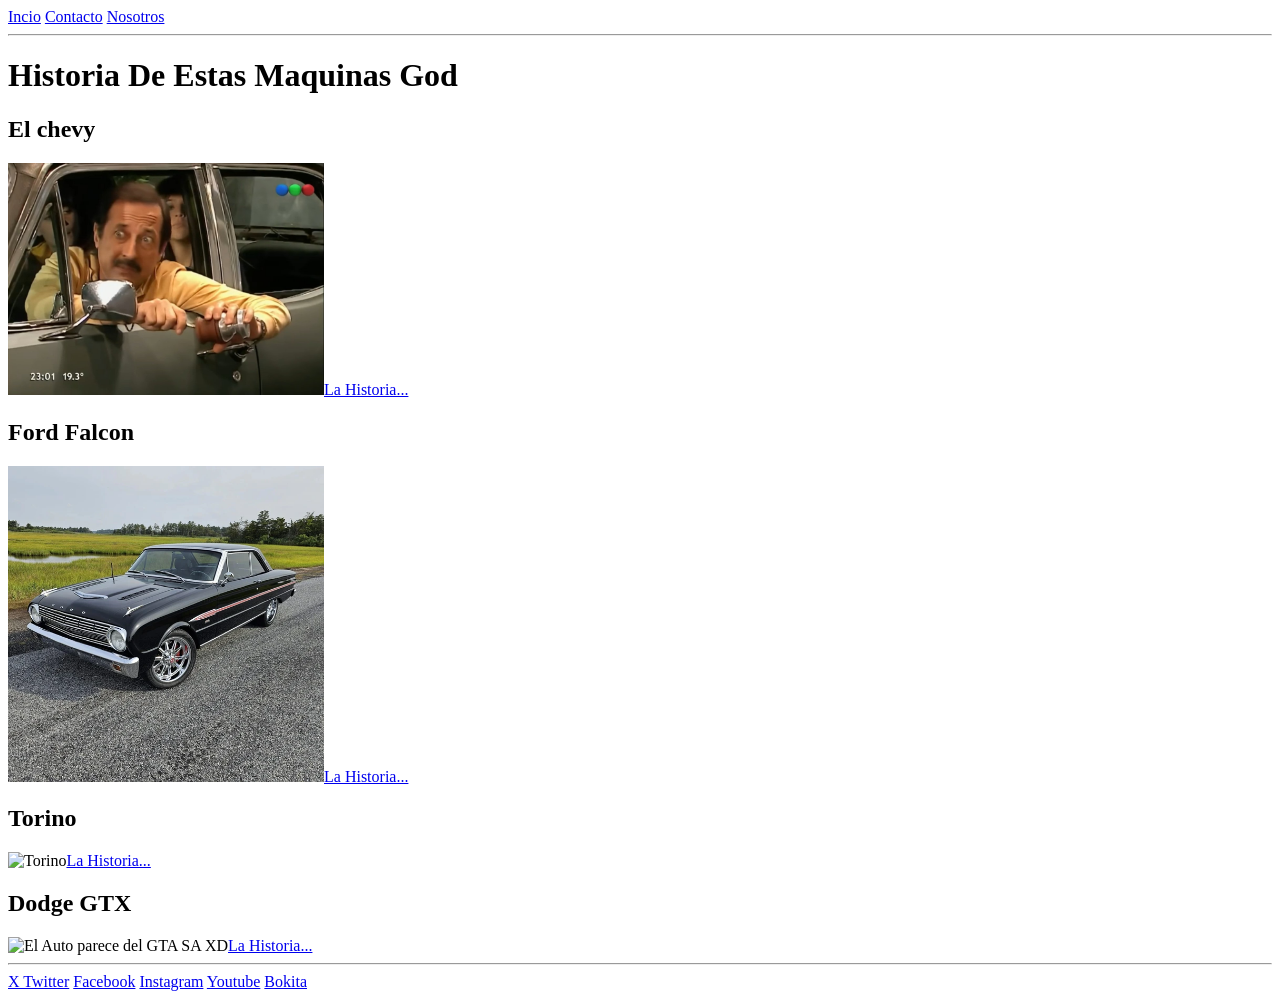
==== Practicas de rolling code/Historia Autos/Index.html @ 560a1ccd "primer commit" ====
<!DOCTYPE html>
<html lang="en">
<head>
    <meta charset="UTF-8">
    <meta name="viewport" content="width=device-width, initial-scale=1.0">
    <title>Historia</title>
</head>
<body>
    <header>
        <a href="Index.html">Incio</a>
        <a href="pages/contacto.html">Contacto</a>
        <a href="pages/Nosotros.html">Nosotros</a>
    </header>
    <hr>
    <main>
        <h1>Historia De Estas Maquinas God</h1>
        <h2>El chevy</h2>   
        <img src="access/img/Imag1.jpg" alt="El chevy del pepe" width="25%"><a href="pages/chevy.html">La Historia...</a>
        <h2>Ford Falcon</h2>
        <img src="access/img/imag2.webp" alt="Ford Falcon" width="25%"><a href="pages/error404.html">La Historia...</a>
        <h2>Torino</h2>
        <img src="https://encrypted-tbn0.gstatic.com/images?q=tbn:ANd9GcSa0M_G5s_vde7-q4BDf5Giytbg5mrax25GtQ&s" alt="Torino" width="25%"><a href="pages/error404.html">La Historia...</a>
        <h2>Dodge GTX</h2>
        <img src="https://www.testdelayer.com.ar/pruebas/dodge-gtx-v8-38.JPG" alt="El Auto parece del GTA SA XD" width="25%"><a href="pages/error404.html">La Historia...</a>
    </main>
    <hr>
    <footer>
        <a href="https://x.com/home" target="_blank" rel="noopener">X Twitter</a>
        <a href="https://www.facebook.com/" target="_blank" rel="noopener">Facebook</a>
        <a href="https://www.instagram.com/" target="_blank" rel="noopener">Instagram</a>
        <a href="https://www.youtube.com" target="_blank" rel="noopener">Youtube</a>
        <a href="https://www.youtube.com/watch?v=JwJpGYxbBiE&list=RDJwJpGYxbBiE&start_radio=1" target="_blank" rel="noopener">Bokita</a>
    </footer>
</body>
</html>
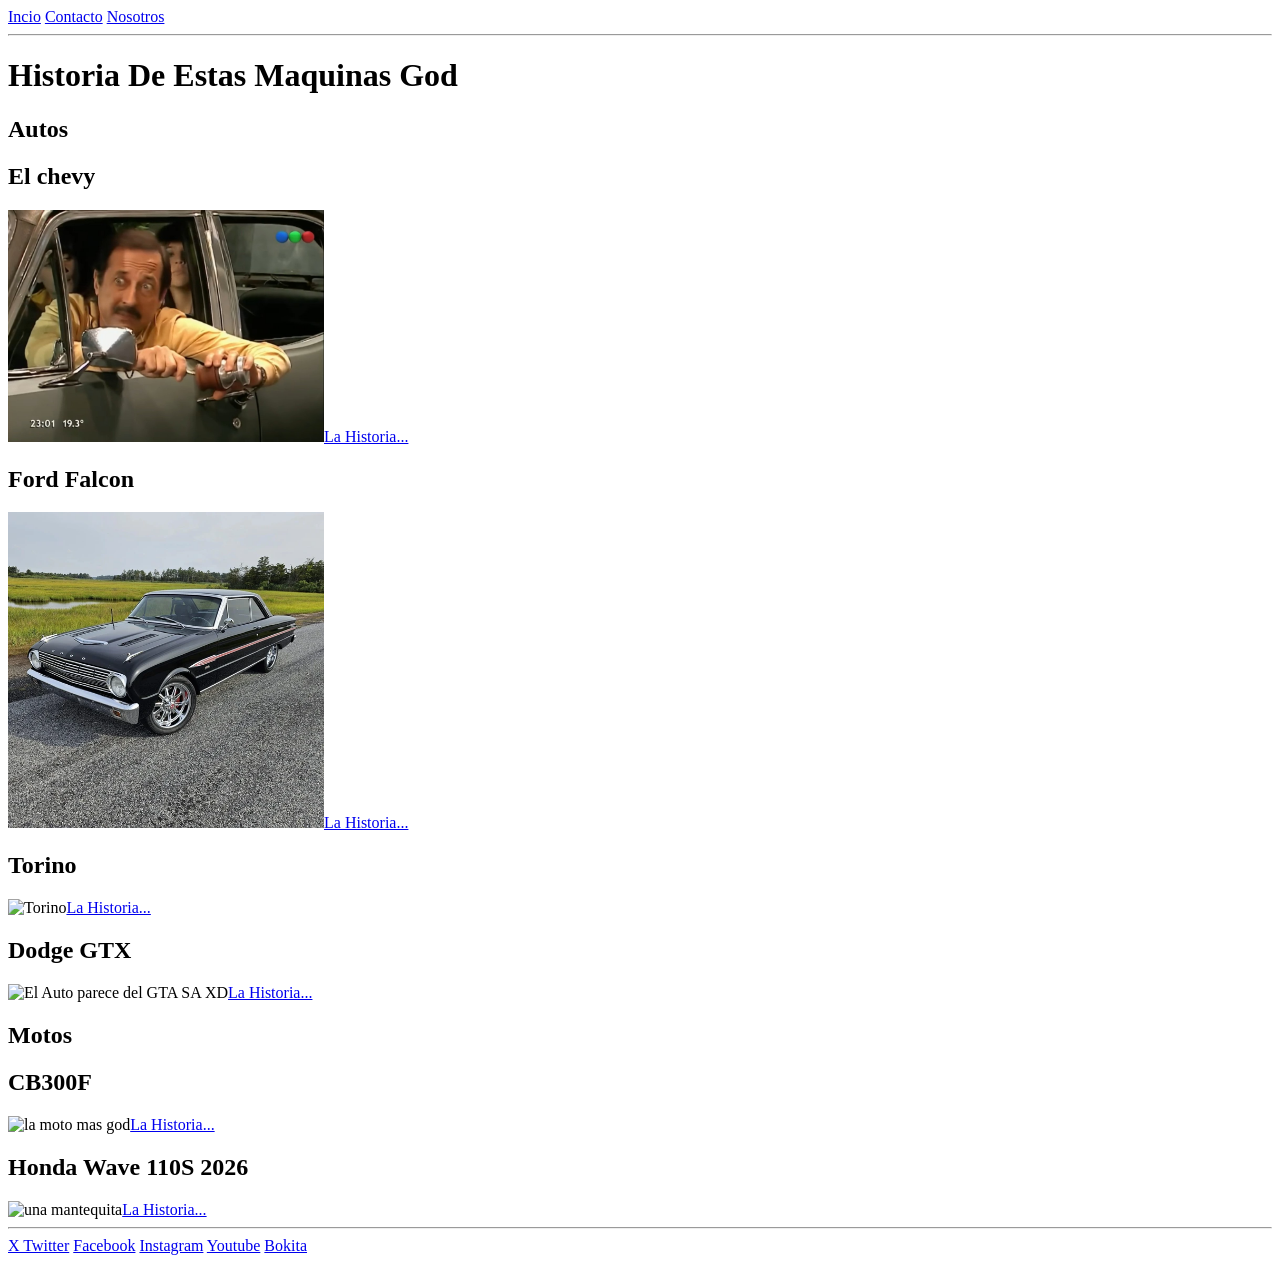
==== commit 12929f07: "segundo commit" ====
--- a/Practicas de rolling code/Historia Autos/Index.html
+++ b/Practicas de rolling code/Historia Autos/Index.html
@@ -1,10 +1,12 @@
 <!DOCTYPE html>
 <html lang="en">
+
 <head>
     <meta charset="UTF-8">
     <meta name="viewport" content="width=device-width, initial-scale=1.0">
     <title>Historia</title>
 </head>
+
 <body>
     <header>
         <a href="Index.html">Incio</a>
@@ -14,14 +16,41 @@
     <hr>
     <main>
         <h1>Historia De Estas Maquinas God</h1>
-        <h2>El chevy</h2>   
-        <img src="access/img/Imag1.jpg" alt="El chevy del pepe" width="25%"><a href="pages/chevy.html">La Historia...</a>
-        <h2>Ford Falcon</h2>
-        <img src="access/img/imag2.webp" alt="Ford Falcon" width="25%"><a href="pages/error404.html">La Historia...</a>
-        <h2>Torino</h2>
-        <img src="https://encrypted-tbn0.gstatic.com/images?q=tbn:ANd9GcSa0M_G5s_vde7-q4BDf5Giytbg5mrax25GtQ&s" alt="Torino" width="25%"><a href="pages/error404.html">La Historia...</a>
-        <h2>Dodge GTX</h2>
-        <img src="https://www.testdelayer.com.ar/pruebas/dodge-gtx-v8-38.JPG" alt="El Auto parece del GTA SA XD" width="25%"><a href="pages/error404.html">La Historia...</a>
+        <section>
+            <h2>Autos</h2>
+            <article>
+                <h2>El chevy</h2>
+                <img src="access/img/Imag1.jpg" alt="El chevy del pepe" width="25%"><a href="pages/chevy.html">La
+                    Historia...</a>
+            </article>
+            <article>
+                <h2>Ford Falcon</h2>
+                <img src="access/img/imag2.webp" alt="Ford Falcon" width="25%"><a href="pages/error404.html">La
+                    Historia...</a>
+            </article>
+            <article>
+                <h2>Torino</h2>
+                <img src="https://encrypted-tbn0.gstatic.com/images?q=tbn:ANd9GcSa0M_G5s_vde7-q4BDf5Giytbg5mrax25GtQ&s"
+                    alt="Torino" width="25%"><a href="pages/error404.html">La Historia...</a>
+                <article>
+                    <h2>Dodge GTX</h2>
+                    <img src="https://www.testdelayer.com.ar/pruebas/dodge-gtx-v8-38.JPG"
+                        alt="El Auto parece del GTA SA XD" width="25%"><a href="pages/error404.html">La Historia...</a>
+                </article>
+        </section>
+        <h2>Motos</h2>
+        <section>
+            <article>
+                <h2>CB300F</h2>
+                <img src="https://hondamotos.uy/wp-content/uploads/2023/09/3-4derechaazul-600x400.png"
+                    alt="la moto mas god" width="25%"><a href="pages/cb300f.html">La Historia...</a>
+            </article>
+            <article>
+                <h2>Honda Wave 110S 2026</h2>
+                <img src="https://motos.honda.com.co/images/cms/nueva-honda-wave-110-gris.png" alt="una mantequita" width="25%"><a
+                    href="pages/error404.html">La Historia...</a>
+            </article>
+        </section>
     </main>
     <hr>
     <footer>
@@ -29,7 +58,9 @@
         <a href="https://www.facebook.com/" target="_blank" rel="noopener">Facebook</a>
         <a href="https://www.instagram.com/" target="_blank" rel="noopener">Instagram</a>
         <a href="https://www.youtube.com" target="_blank" rel="noopener">Youtube</a>
-        <a href="https://www.youtube.com/watch?v=JwJpGYxbBiE&list=RDJwJpGYxbBiE&start_radio=1" target="_blank" rel="noopener">Bokita</a>
+        <a href="https://www.youtube.com/watch?v=JwJpGYxbBiE&list=RDJwJpGYxbBiE&start_radio=1" target="_blank"
+            rel="noopener">Bokita</a>
     </footer>
 </body>
+
 </html>
